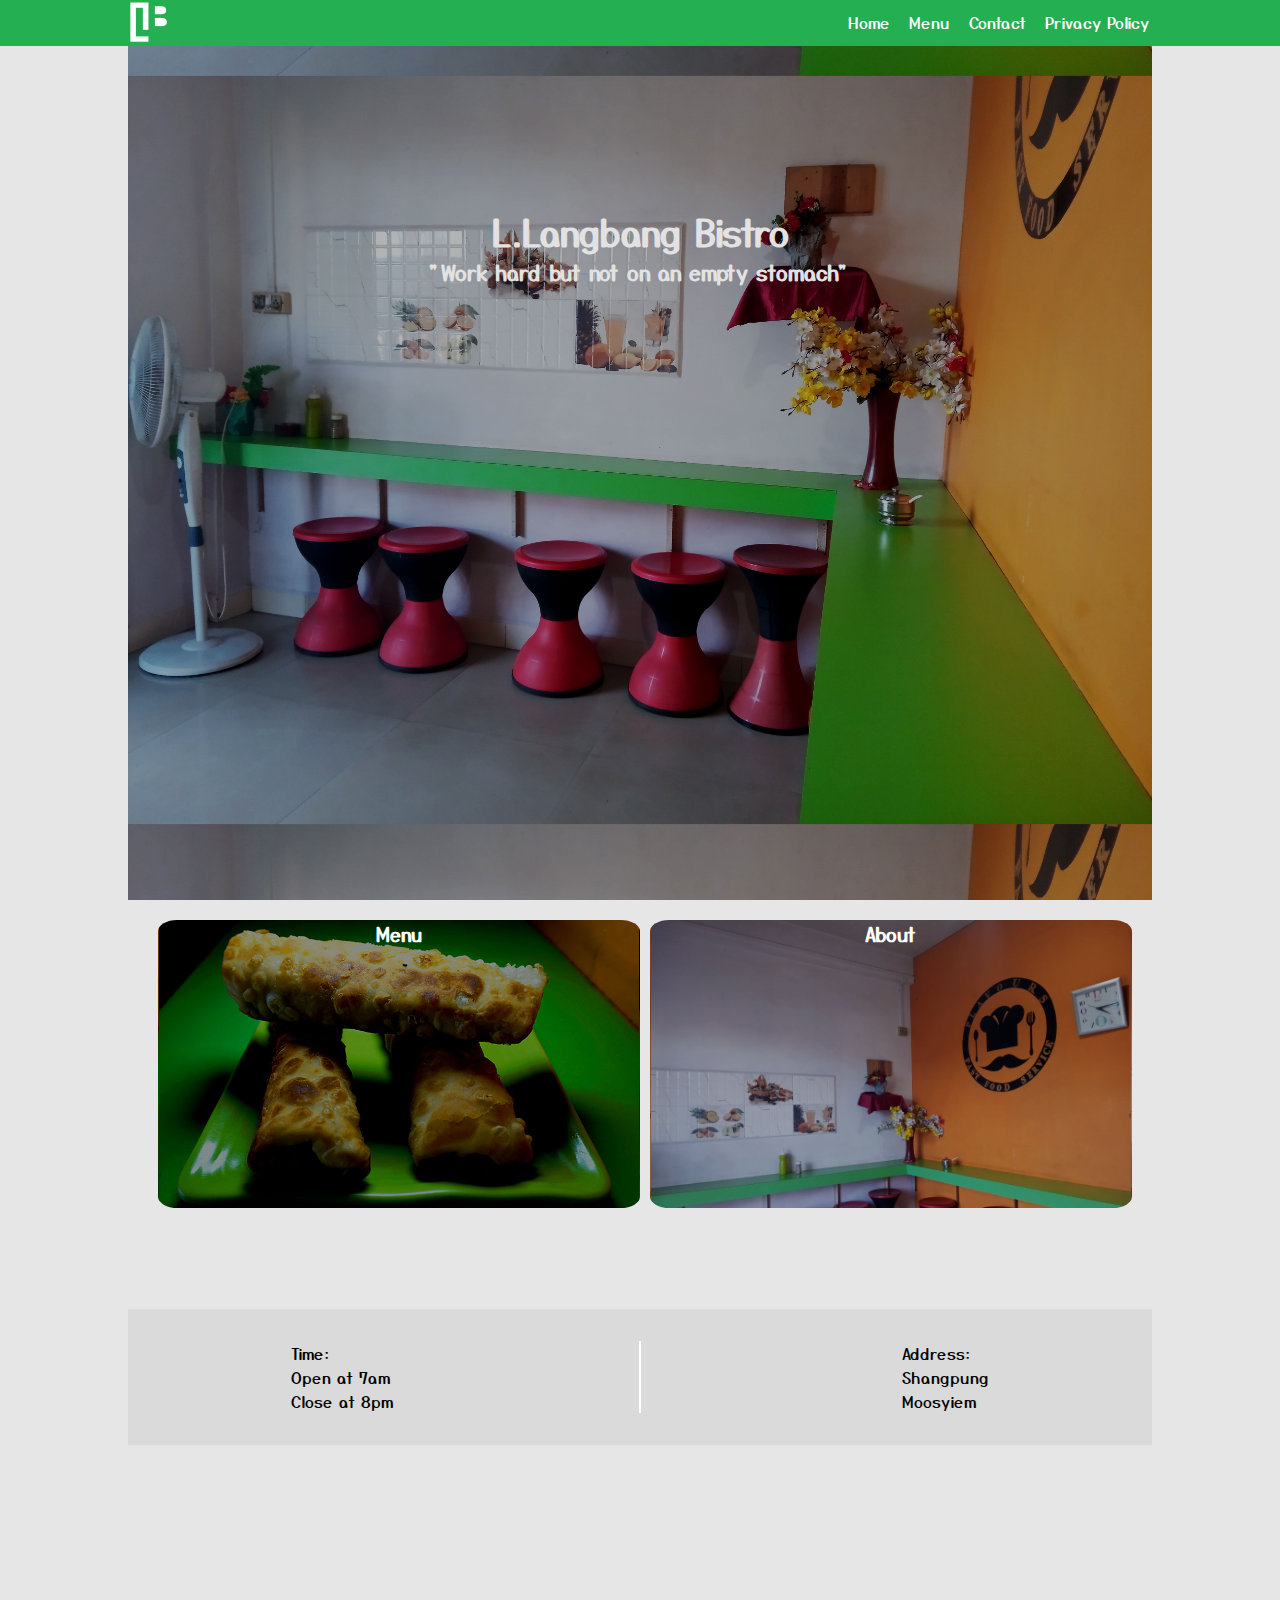
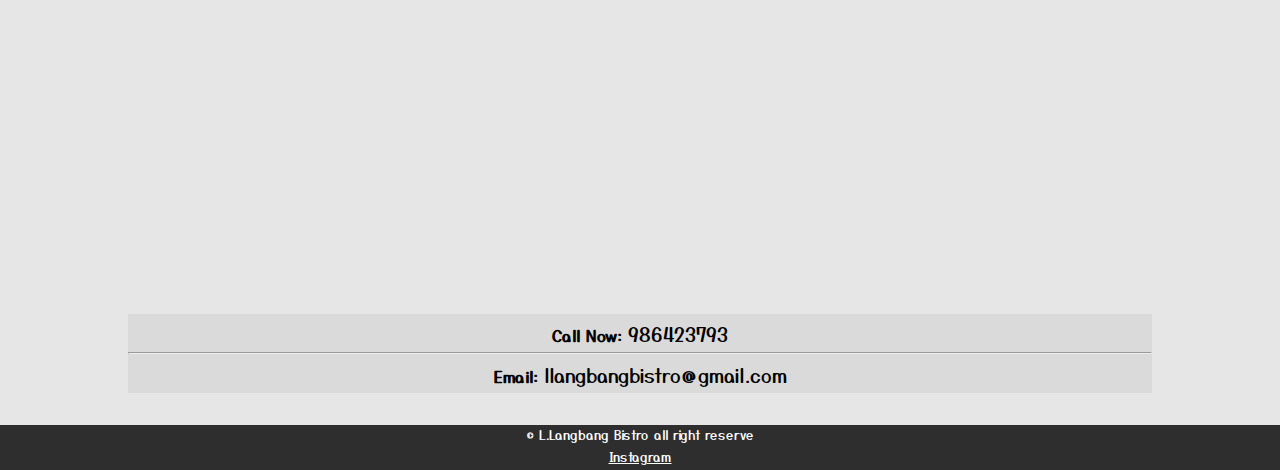
==== index.html @ 917281af "change the content a bit" ====
<!DOCTYPE html>
<html lang="en">

<head>
    <meta charset='utf-8'>
    <meta http-equiv='X-UA-Compatible' content='IE=edge'>
    <title>L.Langbang Bistro Website</title>
    <meta name='viewport' content='width=device-width, initial-scale=1'>
    <link rel='stylesheet' type='text/css' media='screen' href='css/style.css'>
    <link href="https://fonts.googleapis.com/css2?family=Yusei+Magic&display=swap" rel="stylesheet">
    <link rel="icon" href="./image/logopixel2.png" type = "image/x-icon">
    <script data-ad-client="ca-pub-6688282299502097" async src="https://pagead2.googlesyndication.com/pagead/js/adsbygoogle.js"></script>
</head>
<body>

  <header>
    <nav id="navbar">
      <div  class="header">
      <div ><a href="index.html" class="logo"></a></div>
        <ul class="nav"  id="nv">
          <a href="index.html"><li>Home</li></a>
		  <a href="menu.html"><li>Menu</li></a>
          <a href="#cont" id="cntac"><li>Contact</li></a>
		  <a href="" id="prv"><li>Privacy Policy</li></a>
        </ul>
      </div>
	  <div class="burger" id="navop">
		  <div class="line1"></div>
		  <div class="line2"></div>
		  <div class="line3"></div>
	  </div>
    </nav>
</header>



<div id="bo-d">
</div>
<main>
<section>

		<div class="des">
			<div class="desinfo">
				<span>
					<h1>L.Langbang Bistro</h1>
					<h3>"Work hard but not on an empty stomach"</h3>
				</span>
			</div>																
		</div>

	


	<div class="content" id="a-bout">
			
			<div class="menu">
			
				<a href="menu.html">
					<div class="menuimg">
							<h4>Menu</h4>
					</div>
				</a>

			</div>

			<div class="mng" id="mngf">
			
				<a href="#about" id="abtlnk">
					<div class="mngimg">
							<h4>About</h4>
					</div>
				</a>

			</div>
	</div>	

	<div id="about">
		<div class="aboutxt" id="anmtabt" style="opacity: 0;">

			<span><h2>ABOUT</h2>Hi! Looking for someting to eat? in our bistro we serve you Chinese Food such as chow,soup, etc and we also serve Indian Food, check our <a href="menu.php">menu</a> for more details. 
			Coffee, milk tea and red tea are also avialable. You can <b>BOOK A TABLE</b>, to make sure you are having the best experient in our bistro, to do so contact us by calling on the <a href="#cont">number</a> provided. We do not dilever but Take-away is avialable,
			 So for take-away call the number provided on the <a href="#cont">contact</a> section. We hope that you're having a great time in our bistro.
			</span>
		</div>
	</div>			

	<!-- <div class="notice">
 	<div class="notice">


		<span><h2>NOTICE</h2></span><br>
		<span>This website is still under construction. so, bear with us. Thank you :).</span><br>
		
		<span><h4>SHOP COFFEE</h4></span><br>

		<span>Get freshly roasted coffee delivered to your door with our craft coffee subscription. </span><br>

		<span><h4>SHOP BRUNCH</h4></span><br>

		<span>Order one of our At-Home Brunch Kits with everything you need for an epic Caravan brunch at home.</span><br>

		<span>Sit tight, we'll see you again soon. </span><br>


		<span>Much love, the whole Caravan team x</span>

		<span>Much love, the whole Caravan team x</span> 

	</div> -->

	<section class="linfo">
		<div class="address"> 
			<P>Time:</p>       
			<p>Open at 7am</p>
			<p>Close at 8pm</p>
		  </div>
	
		  <div class="loc"> 
			<p>Address:</p>       
			<p>Shangpung</p>
			<p>Moosyiem</p>
		  </div>
	</section>


</section>
<div id="map" class="col-md-6 col-sm-6 col-xs-12">
	<a href="https://goo.gl/maps/NJChgNuBfyyqS7uT8" target="_blank">
		<div id="map-tile">
		<iframe src="https://www.google.com/maps/embed?pb=!1m18!1m12!1m3!1d3601.745974519477!2d92.35362931449018!3d25.480156426416283!2m3!1f0!2f0!3f0!3m2!1i1024!2i768!4f13.1!3m3!1m2!1s0x3750052fcbda7255%3A0xc67d109268aaf64d!2sL%20Langbang%20Food!5e0!3m2!1sen!2sin!4v1592208981000!5m2!1sen!2sin" width="100%" height="400px" frameborder="0" style="border:0;" allowfullscreen="" aria-hidden="false" tabindex="0"></iframe>
		<!--<iframe src="https://www.google.com/maps/embed?pb=!1m18!1m12!1m3!1d3084.675372390488!2d-76.71386218529199!3d39.3635874269356!2m3!1f0!2f0!3f0!3m2!1i1024!2i768!4f13.1!3m3!1m2!1s0x89c81a14e7817803%3A0xab20a0e99daa17ea!2sDavid+Chu&#39;s+China+Bistro!5e0!3m2!1sen!2sus!4v1452824864156" width="100%" height="250" frameborder="0" style="border:0" allowfullscreen></iframe>-->
		</div>
	</a>
</div>


<section id="cont">
		<div class="phone">
			<a href="tel:986423793"><b>Call Now:</b>
      <span>986423793</span>
      </a>
    </div>
    <hr>
		<div class="email">
			<a href="mailto:llangbangbistro@gmail.com"><b>Email:</b>
      <span>llangbangbistro@gmail.com</span>
      </a>
		</div>
	</section>

</main>

<footer>
        
        <section class="footer-content">

			<div class="crght">&#169; L.Langbang Bistro all right reserve</div>
			
			<div class="info">					
				<p><a href="https://www.instagram.com/langbangbistro/" target="_blank">Instagram</a></p>
			</div>
		  
        </section>
		


      </footer> 



   <script src="./js/jquery-3.5.1.js"></script>
   <script src="./js/script.js"></script> 
</body>

</html>
---- css/style.css ----
* {
    margin: 0;
    padding: 0;
    box-sizing: border-box;
    font-family: 'Yusei Magic',sans-serif;
}

body {
    background-color: rgb(230, 230, 230);
}
.boD{
    background-color: rgb(0, 0, 0);
    position: absolute;
    top: 0%;
    width: 100%;
    height: 103.4rem;
    opacity: .4;
    z-index: 1;
}
.mboD{
    background-color: rgb(0, 0, 0);
    position: absolute;
    top: 0%;
    width: 100%;
    height: 75em;
    opacity: .4;
    z-index: 1;
}

/* start header */
#navbar {  
    background-color: rgb(37, 175, 83);
    transition: background-color 0.4s;
   width: 100%;
   z-index: 2;
   position: fixed;
}

  
  .logo a {
    list-style: none;
    text-decoration: none;
    font-size: 1.6rem;
    color: #ffffff;
  }

.nav {
    display: flex;
    justify-content: space-around;
    width: 10rem;
}
.nav a {
    list-style: none;
    text-decoration: none;
    font-size: 1.2rem;
    color: #ffffff;
}
.nav a:hover {
    cursor: pointer; 
    opacity: .8;
} 

.burger{
    cursor: pointer;
}
/* end header */

/* start Homepage */

.des {
    background-image: url("../image/img/img2.jpg");
    background-position: center;
    background-size: 24rem;
    overflow: hidden;
    width: 100%;
    height: 20rem;
    overflow: hidden;
}
.desinfo{
    text-align: center;
    left: 10%;
    margin-top: 20%;
    color: rgb(255, 255, 255);
    font-size: large;
}
.des2 {
    background-image: url("../image/11.jpg");
    background-position: bottom;
    background-size: 26rem;
    overflow: hidden;
    width: 100%;
    height: 20rem;
    overflow: hidden;
}
.des2info a {
    display: flex;
    justify-content: flex-end;
    margin-top: 13em;
    color: rgb(226, 226, 226);
    font-size: large;
}

.notice {
    background-color: rgb(218, 218, 218);
    padding: 5% 10%;
    text-align: center;
    color: rgb(26, 26, 26);
}
#about {
    height: 0px;
    width: 100% !important;
    overflow: hidden;
    font-size: 1rem;
    padding: 5% 20%;
    letter-spacing: .8px;

  -webkit-transition: height 0.8s;
  -moz-transition: height 0.8s;
  transition: height 0.8s;
}
.open {
  background-color: rgb(219, 219, 219);
  margin-top: 1rem;
  text-align: center;
  
  height: 31em !important;
  
  -webkit-transition: height 2s;
  -moz-transition: height 2s;
  transition: height 2s;
}


#cont {
    margin: 2rem 0 0;
    background-color: rgb(218, 218, 218);
}

#cont div {
    display: flex;
    flex-flow: column;
    justify-content: space-between;
    align-items: flex-start;
    height: 2.8rem;
} 
#cont a {
    text-decoration: none;
    color: rgb(0, 0, 0);
    border-radius: 15%;
    padding: .4rem;
}
.phone span {
    font-size: 1.2rem;
}
.email span {
    font-size: 1.2rem;
}
  
/* end homepage */

.gallery {
    display: grid;
    grid-template-columns: repeat(auto-fit, minmax(100px,1fr));
    grid-column-gap: 2px;
    grid-row-gap: 2px;
    padding: 2px;
}
.gallery img{
    width: 100%;
}
.gcontainer{
    text-align: center;
    background-color:  rgb(218, 218, 218);
    color: #1a1a1a;
    letter-spacing: .2em;
    margin-top: 1em;
}


/* start footer */
footer {
    width: 100%;;
    position: relative;
    height: 4.6rem;
    background-color: #2e2e2e !important;
}
/* end footer */

/* menu page */

.menupg {
    position: relative;
    display: flex;
    flex-direction: column;
    align-items: center;
    background-color: rgb(212, 212, 212);
    padding-top: 4em;
}
.menunm {
    position: relative;
    display: flex;
    flex-direction: column;
    justify-content: space-around;
    background-color: rgb(212, 212, 212);
    height: 90vh;
    padding-bottom: 4em;
    letter-spacing: .2ch;
    font-size: .8em;
}

/* end menu page */

.greeting {
    position: relative;
    display: flex;
    flex-direction: column;
    justify-content: center;
    align-items: center;
    height: 100vh;
}
.greeting h1 {
    margin-top: 2em;
    text-align: center;
}


/********** Large devices only **********/
@media (min-width: 1200px) {

    main{
        display: flex;
        flex-direction: column;
        width: 80%;
        justify-content: center;
        margin: 0% 10% ;
    }
    
    .logo{
        position: absolute;
        left: 8rem;
        background-image: url("../image/logoipixel2.png");
        width: 43px;
        height: 46px;
    }
  #navbar { 
      width: 100%;
      height: 46px;
   }
   .nav {
       position: absolute;
       right: 7.6rem;
      width: 20rem;
  }
  .nav a {
      margin-top: .6rem;
      list-style: none;
      text-decoration: none;
      font-size: 1rem;
      color: #ffffff;
  }
  .des {
      background-image: url("../image/img/img2.jpg");
      background-position: center;
      background-size: 64rem;
      overflow: hidden;
      width: 100%;
      height: 100vh;
      overflow: hidden;
  }
  .desinfo{
      text-align: center;
      left: 10%;
      margin-top: 20%;
      color: rgb(226, 226, 226);
      font-size: large;
  }
  .des2 {
      background-image: url("../image/11.jpg");
      background-position: bottom;
      background-size: 64rem;
      overflow: hidden;
      width: 100%;
      height: 40rem;
      overflow: hidden;
  }
  .des2info a {
      display: flex;
      justify-content: flex-end;
      margin-top: 13em;
      color: rgb(226, 226, 226);
      font-size: large;
  }
  
  

  /* start homepage */
  .content {
      clear: both;
      display: flex;
      justify-content: space-around;
      margin: 2%;
  }

  .menu {
    margin: 0 1% 0;
    width: 90%;
    height: 18rem;
    border-radius: 4%;
}
.menuimg {
    background-image: url("../image/img/abtimg.jpg");
        background-position: top;
        background-size: 30rem;
        overflow: hidden;
        width: 100%;
        height: 100%;
        border-radius: 4%;
}

.menu a{
    text-decoration: none;
}
.menu a {
    text-align: center;
    color: rgb(255, 255, 255);
    font-size: 1.2rem;
}

  .mng {
      
      width: 90%;
      height: 18rem;
      border-radius: 4%;
  }
  .mngimg {
      background-image: url("../image/img/img1.jpg");
          background-position: top;
          background-size: 30rem;
          overflow: hidden;
          width: 100%;
          height: 100%;
          border-radius: 4%;
  }
  .mng a{
      text-decoration: none;
  }
  .mng a {
      text-align: center;
      color: rgb(255, 255, 255);
      font-size: 1.2rem;
  }

  
  .notice {
      background-color: rgb(219, 219, 219);
      padding: 5% 20%;
      text-align: center;
      color: rgb(26, 26, 26);
      font-size: 1rem;
  }

  #about {
    padding: 40px 30px;
}
.open {
    height: 16rem !important;
    margin-bottom: 1rem;
}

#cont {
  margin: 2rem 0 0;
  background-color: rgb(218, 218, 218);
  font-size: 1rem;
}

#cont div {
  display: flex;
  flex-flow: column;
  justify-content: space-around;
  align-items: center;
  height: 2.4rem;
} 
#cont a {
  text-decoration: none;
  color: rgb(0, 0, 0);
  border-radius: 15%;
  padding: .4rem;
}
.phone span{
  font-size: 1.2rem;
}
.email span {
  font-size: 1.2rem;
}
#cont a:hover {
    opacity: .8;
}


.menupg{
    font-size: .8em;
}


/* time and adress */

.linfo{
    background-color: rgb(218, 218, 218);
    display: flex;
    justify-content: space-around;
    margin-bottom: 2rem;
    padding: 2em;
    font-size: 1em;
}
.address{
    padding-right: 15.4em;
    border-right: 2px solid #fff;
}

/* time and adress */

  /* end homepage */


/* start footer */
footer {
  margin-top: 2rem;
  width: 100%;
  bottom: 0%;
  position: relative;
  height: 2.8rem;
  background-color: #222222;
}
  .footer-content {
      display:flex;
      justify-content: space-around;
      flex-direction: column;
      align-items: center;
      font-size: .8rem;
      color: #ffffff;
  }
  .info {
      margin-top: .2rem;
  }
  .info p {
      margin-bottom: 4px;
  }
  .info a{
      color: #ffffff;
  }
  /* End footer */
    
  }
  
  /********** Medium devices only (ipadpro) **********/
  @media (min-width: 992px) and (max-width: 1199px) {
      .logo{
          position: absolute;
          left:10px;
          background-image: url("../image/logoipixel2.png");
          width: 43px;
          height: 46px;
      }
    #navbar {  
        width: 100%;
        height: 47px;
     }
     .nav a{
         font-size: 2em;
         letter-spacing: .2ch;
     }

     .nav{
        background-color: rgb(37, 175, 83);
        display: flex;
        flex-flow: column;
        align-items: center;
        position: absolute;
        right: 0px;
        width: 60%;
        height: 94vh;
        margin-top: 2.9em;
        overflow: hidden;
        transform: translatex(100%);
        transition: transform 0.2s;   
    }
    .navopen{
        background-color: rgb(37, 175, 83);
        margin-top: 2.9em;
        transform: translatex(0%);
        transition: transform 0.4s;  
    }
    .burger{
        display: flex;
        flex-direction: column;
        position: absolute;
        right: 29px;
        height: 3em;
        width: 30px;
        margin-top: 1em;
    }
    .line1,.line2,.line3 {
        background-color: #FFF2F2;
        height: 2px;
        width: 30px;
        margin: 2px 0;
        z-index: 2;
    }
    .line1{
        
        transition: transform 0.4s;
    }
    .line2{
        opacity: 1;
        transition: opacity 1s;
    }
    .line3{
        
        transition: transform 0.4s;
    }
    .toggle .line1 {
        transform: rotate(-45deg) translate(-5.8px,4.6px);
        transition: transform 0.4s;
      }
      .toggle .line2 {
        opacity: 0;
        transition: opacity 0s;
      }
      .toggle .line3 {
        transform: rotate(45deg) translate(-4px,-3px);
        transition: transform 0.4s;
      }


    .des {
        background-image: url("../image/img/img2.jpg");
        background-position: center;
        background-size: 64rem;
        overflow: hidden;
        width: 100%;
        height: 40rem;
        overflow: hidden;
    }
    .desinfo{
        text-align: center;
        left: 10%;
        margin-top: 20%;
        color: rgb(226, 226, 226);
        font-size: large;
    }
    
    
   

    /* start homepage */
    .content {
        clear: both;
        display: flex;
        justify-content: space-around;
        margin: 2%;
    }
    .menu {
        margin: 0 1% 0;
        width: 90%;
        height: 18rem;
        border-radius: 4%;
    }
    .menuimg {
        background-image: url("../image/img/abtimg.jpg");
            background-position: top;
            background-size: 30rem;
            overflow: hidden;
            width: 100%;
            height: 100%;
            border-radius: 4%;
    }
    
    .menu a{
        text-decoration: none;
    }
    .menu a {
        text-align: center;
        color: rgb(255, 255, 255);
        font-size: 1.2rem;
    }


    .mng {
        
        width: 90%;
        height: 18rem;
        border-radius: 4%;
    }
    .mngimg {
        background-image: url("../image/img/img1.jpg");
            background-position: top;
            background-size: 30rem;
            overflow: hidden;
            width: 100%;
            height: 100%;
            border-radius: 4%;
    }
    .mng a{
        text-decoration: none;
    }
    .mng a {
        text-align: center;
        color: rgb(255, 255, 255);
        font-size: 1.2rem;
    }

    #map-tile{
        height: 400px;
    }
    
    .notice {
        background-color: rgb(219, 219, 219);
        padding: 5% 10%;
        text-align: center;
        color: rgb(26, 26, 26);
        font-size: 2rem;
    }

    #about {
        padding: 4px 30px;
        font-size: 1.3em;
    }
    .open {
        height: 16rem !important;
        margin-bottom: 1rem;
    }
  
  #cont {
    margin: 2rem 0 0;
    background-color: rgb(218, 218, 218);
    font-size: 1.2rem;
}

#cont div {
    display: flex;
    flex-flow: column;
    justify-content: space-around;
    align-items: center;
    height: 2.4rem;
} 
#cont a {
    text-decoration: none;
    color: rgb(0, 0, 0);
    border-radius: 15%;
    padding: .4rem;
}
.phone span{
    font-size: 1.4rem;
}
.email span {
    font-size: 1.4rem;
}

.menupg{
    font-size: 1.9em;
}


        /* time and adress */

        .linfo{
            background-color: rgb(218, 218, 218);
            display: flex;
            justify-content: space-around;
            margin-bottom: 2rem;
            padding: 2em;
            font-size: 1.4em;
        }
        .address{
            padding-right: 10em;
            border-right: 2px solid #fff;
        }

        /* time and adress */
    
    /* end homepage */


/* start footer */
footer {
    margin-top: 2rem;
    width: 100%;
    bottom: 0%;
    position: relative;
    height: 5rem;
    background-color: #222222;
}
    .footer-content {
        display:flex;
        justify-content: space-around;
        flex-direction: column;
        align-items: center;
        font-size: 1.4rem;
        color: #ffffff;
    }
    .info {
        margin-top: .4rem;
    }
    .info p {
        margin-bottom: 4px;
    }
    .info a{
        color: #ffffff;
    }
    /* End footer */

  }
  
  
  /********** Small devices only  (ipad)**********/
  @media (min-width: 768px) and (max-width: 991px) {
    .logo{
        position: absolute;
        left: 10px;
        background-image: url("../image/logoipixel2.png");
        width: 43px;
        height: 46px;
    }
    #navbar {
        height: 47px;
    }

    .nav{
        background-color: rgb(37, 175, 83);
        display: flex;
        flex-flow: column;
        align-items: center;
        position: absolute;
        right: 0px;
        width: 60%;
        height: 96vh;
        margin-top: 2.9em;
        overflow: hidden;
        transform: translatex(100%);
        transition: transform 0.2s;     
    }
    .navopen{
        background-color: rgb(37, 175, 83);
        margin-top: 2.9em;
        transform: translatex(0%);
        transition: transform 0.4s;   
    }
    .burger{
        display: flex;
        flex-direction: column;
        position: absolute;
        right: 29px;
        height: 3em;
        width: 30px;
        margin-top: 1em;
    }
    .line1,.line2,.line3 {
        background-color: #FFF2F2;
        height: 2px;
        width: 30px;
        margin: 2px 0;
        z-index: 2;
    }
    .line1{
        
        transition: transform 0.4s;
    }
    .line2{
        opacity: 1;
        transition: opacity 1s;
    }
    .line3{
        
        transition: transform 0.4s;
    }
    .toggle .line1 {
        transform: rotate(-45deg) translate(-5.8px,4.6px);
        transition: transform 0.4s;
      }
      .toggle .line2 {
        opacity: 0;
        transition: opacity 0s;
      }
      .toggle .line3 {
        transform: rotate(45deg) translate(-4px,-3px);
        transition: transform 0.4s;
      }


    .des {
        background-image: url("../image/img/img2.jpg");
        background-position: center;
        background-size: 88rem;
        overflow: hidden;
        width: 100%;
        height: 100vh;
        overflow: hidden;
    }
    .desinfo{
        text-align: center;
        left: 10%;
        margin-top: 20%;
        color: rgb(226, 226, 226);
        font-size: large;
    }
    
    
   

    /* start homepage */
    .content {
        clear: both;
        display: flex;
        justify-content: space-around;
    }
    .menu {
        margin: 2% 1% 0;
        width: 90%;
        height: 18rem;
        border-radius: 4%;
    }
    .menuimg {
        background-image: url("../image/img/abtimg.jpg");
            background-position: top;
            background-size: 27rem;
            overflow: hidden;
            width: 100%;
            height: 100%;
            border-radius: 4%;
    }
    
    .menu a{
        text-decoration: none;
    }
    .menu a {
        text-align: center;
        color: rgb(255, 255, 255);
        font-size: 1.2rem;
    }


    .mng {
        margin: 2%;
        width: 90%;
        height: 18rem;
        border-radius: 4%;
    }
    .mngimg {
        background-image: url("../image/img/img1.jpg");
        background-position: top;
        background-size: 27rem;
        overflow: hidden;
        width: 100%;
        height: 100%;
        border-radius: 4%;
    } 
    
    .mng a {
        text-decoration: none;
        text-align: center;
        color: rgb(255, 255, 255);
        font-size: 1.2rem;
    }
    
    
    .notice {
        background-color: rgb(219, 219, 219);
        padding: 5% 10%;
        text-align: center;
        font-size: 1.4rem;
        color: rgb(26, 26, 26);
    }

    #about {
        padding: 4px 30px;
    }
    .open {
        height: 16rem !important;
        margin-bottom: 1rem;
    }  

  
  #cont {
    margin: 2rem 0 0;
    background-color: rgb(218, 218, 218);
    font-size: 1.4rem;
}

#cont div {
    display: flex;
    flex-flow: column;
    justify-content: space-around;
    align-items: center;
    height: 2.4rem;
} 
#cont a {
    text-decoration: none;
    color: rgb(0, 0, 0);
    border-radius: 15%;
    padding: .4rem;
}
.phone span{
    font-size: 1.6rem;
}
.email span {
    font-size: 1.6rem;
}

.menupg{
    font-size: 1.4em;
}

        

    
    /* end homepage */


/* start footer */
footer {
    margin-top: 2rem;
    width: 100%;
    bottom: 0%;
    position: relative;
    height: 4rem;
    background-color: #222222;
}
    .footer-content {
        display:flex;
        justify-content: space-around;
        flex-direction: column;
        align-items: center;
        font-size: 1rem;
        color: #ffffff;
    }
    .address, .info {
        margin-top: .4rem;
    }
    .address p {
        margin-bottom: 4px;
    }
    .info p {
        margin-bottom: 4px;
    }
    .info a{
        color: #ffffff;
    }
    /* End footer */

  }
  
  
  /********** Extra small devices only (SURFACE DOU)**********/
  @media (min-width: 480px) and (max-width: 767px) {

    .logo{
        position: absolute;
        left: 34px;
        background-image: url("../image/logoipixel2.png");
        width: 43px;
        height: 46px;
    }
    #navbar {
        height: 47px;
    }
    
    .nav{
        background-color: rgb(37, 175, 83);
        display: flex;
        flex-flow: column;
        align-items: center;
        position: absolute;
        right: 0px;
        width: 60%;
        height: 94vh;
        margin-top: 2.9em;
        overflow: hidden;
        transform: translatex(100%);
        transition: transform 0.2s;   
    }
    .navopen{
        background-color: rgb(37, 175, 83);
        margin-top: 2.9em;
        transform: translatex(0%);
        transition: transform 0.4s;  
    }
    .burger{
        display: flex;
        flex-direction: column;
        position: absolute;
        right: 29px;
        height: 3em;
        width: 30px;
        margin-top: .8em;
    }
    .line1,.line2,.line3 {
        background-color: #FFF2F2;
        height: 2px;
        width: 30px;
        margin: 2px 0;
        z-index: 2;
    }
    .line1{
        
        transition: transform 0.4s;
    }
    .line2{
        opacity: 1;
        transition: opacity 1s;
    }
    .line3{
        
        transition: transform 0.4s;
    }
    .toggle .line1 {
        transform: rotate(-45deg) translate(-5.8px,4.6px);
        transition: transform 0.4s;
      }
      .toggle .line2 {
        opacity: 0;
        transition: opacity 0s;
      }
      .toggle .line3 {
        transform: rotate(45deg) translate(-4px,-3px);
        transition: transform 0.4s;
      }


    .des {
        background-image: url("../image/img/img2.jpg");
        background-position: center;
        background-size: 34rem;
        overflow: hidden;
        width: 100%;
        height: 20rem;
        overflow: hidden;
    }
    .desinfo{
        text-align: center;
        left: 10%;
        margin-top: 20%;
        color: rgb(226, 226, 226);
        font-size: large;
    }
    .des2 {
        background-image: url("../image/11.jpg");
        background-position: bottom;
        background-size: 34rem;
        overflow: hidden;
        width: 100%;
        height: 20rem;
        overflow: hidden;
    }
    .des2info a {
        display: flex;
        justify-content: flex-end;
        margin-top: 13em;
        color: rgb(226, 226, 226);
        font-size: large;
    }
    
    .greeding {
        position: absolute;
        margin: 0% 30% ;
        font-size: 1rem;
        color: #FFF2F2;
        font-style:italic;
        letter-spacing: 0.4rem;
        text-shadow:1px 2px 2px #000 ;
    }
    .title {
        position: absolute;
        margin: 80% 26% 20%;
        font-size: .6rem;
        color: #FFF2F2;
        font-style:italic;
        letter-spacing: 0.4rem;
    }

    .cake{
        background-image: url("../image/28.jpg");
        background-position: center;
        background-size: 33rem;
        overflow: hidden;
        border: 2px solid #000;
        width: 100%;
        height: 33rem;
    }

    /* start homepage */
    .content {
        clear: both;
        display: flex;
        flex-flow: column;
        align-items: center;
        justify-content: space-around;
        margin: 2%;
    }
    .menu {
        margin: 0 1% 2%;
        width: 90%;
        height: 18rem;
        
    }
    .menuimg {
        background-image: url("../image/img/abtimg.jpg");
            background-position: top;
            background-size: 30rem;
            overflow: hidden;
            width: 100%;
            height: 100%;
            border-radius: 4%;
    }
    
    .menu a{
        text-decoration: none;
    }
    .menu a {
        text-align: center;
        color: rgb(255, 255, 255);
        font-size: 1.2rem;
    }


    .mng {
        
        width: 90%;
        height: 18rem;
        border-radius: 4%;
    }
    .mngimg {
        background-image: url("../image/img/img1.jpg");
            background-position: top;
            background-size: 30rem;
            overflow: hidden;
            width: 100%;
            height: 100%;
            border-radius: 4%;
    }
    .mng a{
        text-decoration: none;
    }
    .mng a {
        text-align: center;
        color: rgb(255, 255, 255);
        font-size: 1.2rem;
    }


    /* time and adress */

.linfo{
    background-color: rgb(218, 218, 218);
    display: flex;
    justify-content: space-around;
    margin-bottom: 2rem;
    padding: 2em;
}
.address{
    padding-right: 2.8em;
    border-right: 2px solid #fff;
}

/* time and adress */
    
    /* end homepage */

    #about {
        padding: 4px 30px;
    }
    .open {
        height: 16rem !important;
        margin-bottom: 1rem;
    }
    
    #cont {
        margin: 2rem 0 0;
        background-color: rgb(218, 218, 218);
    }

    #cont div {
        display: flex;
        flex-flow: column;
        justify-content: space-between;
        align-items: flex-start;
        height: 2.4rem;
        padding-left: 16%;
    } 
    #cont a {
        text-decoration: none;
        color: rgb(0, 0, 0);
        border-radius: 15%;
        padding: .4rem;
    }
    .phone span {
        font-size: 1rem;
    }
    .email span {
        font-size: 1rem;
    }


/* start footer */
footer {
    margin-top: 2rem;
    width: 100%;
    bottom: 0%;
    position: relative;
    height: 3.6rem;
    background-color: #222222;
    }   
    .footer-content {
        display:flex;
        justify-content: space-around;
        flex-direction: column;
        align-items: center;
        font-size: 1rem;
        color: #ffffff;
    }
    .info {
        margin-top: .2em;
    }
    .info p {
        margin-bottom: 4px;
    }
    .info a{
        color: #ffffff;
    }
    /* End footer */

  }
  
  /********** Super extra small devices Only :-) (e.g., pixel 2) **********/

@media (min-width: 377px) and (max-width: 479px) {
    #navbar{
        height: 48px;
    }
    .logo{
        position: absolute;
        left: 18px;
        background-image: url("../image/logoipixel2.png");
        width: 43px;
        height: 46px;
    }
    .nav{
        background-color: rgb(37, 175, 83);
        display: flex;
        flex-flow: column;
        align-items: center;
        position: absolute;
        right: 0px;
        height: 94vh;
        width: 60%;
        margin-top: 2.9em;
        overflow: hidden;
        transform: translatex(100%);
        transition: transform 0.2s;  
    }
    .navopen{
        transform: translatex(0%);
        background-color: rgb(37, 175, 83);
        margin-top: 2.9em;
        transition: transform 0.4s;
    }
    .burger{
        display: flex;
        flex-direction: column;
        position: absolute;
        right: 29px;
        height: 3em;
        width: 30px;
        margin-top: .8em;
    }
    .line1,.line2,.line3 {
        background-color: #FFF2F2;
        height: 2px;
        width: 30px;
        margin: 2px 0;
        z-index: 2;
    }
    .line1{
        
        transition: transform 0.4s;
    }
    .line2{
        opacity: 1;
        transition: opacity 1s;
    }
    .line3{
        
        transition: transform 0.4s;
    }
    .toggle .line1 {
        transform: rotate(-45deg) translate(-5.8px,4.6px);
        transition: transform 0.4s;
      }
      .toggle .line2 {
        opacity: 0;
        transition: opacity 0s;
      }
      .toggle .line3 {
        transform: rotate(45deg) translate(-4px,-3px);
        transition: transform 0.4s;
      }


        .intro {
            margin-top: 3.6rem;
        }
        /* home */
        .des {
            background-size: 30rem;
            height: 22rem;
            overflow: hidden;
        }
        .desinfo{
            text-align: center;
            left: 10%;
            margin-top: 30%;
            color: rgb(226, 226, 226);
            font-size: large;
        }
    
        .des2 {
            height: 22rem;
            overflow: hidden;
        }
    
        /* end home */


        /* start homepage */
        .content {
            clear: both;
            display: flex;
            flex-flow: column;
        }
        .menu {
            margin: 5% 0 5% 5%;
            width: 90%;
            height: 18rem;
            border-radius: 4%;
        }
        .menuimg {
            background-image: url("../image/img/abtimg.jpg");
                background-position: top;
                background-size: 27rem;
                overflow: hidden;
                width: 100%;
                height: 100%;
                border-radius: 4%;
        }
        
        .menu a{
            text-decoration: none;
        }
        .menu a {
            text-align: center;
            color: rgb(255, 255, 255);
            font-size: 1.2rem;
        }


        .mng {
            
            margin: 5% 0 5% 5%;
            width: 90%;
            height: 18rem;
            border-radius: 4%;
        }
        .mngimg {
            background-image: url("../image/img/img1.jpg");
                background-position: top;
                background-size: 27rem;
                overflow: hidden;
                width: 100%;
                height: 100%;
                border-radius: 4%;
        }
        .mng a{
            text-decoration: none;
        }
        .mng a {
            text-align: center;
            color: rgb(255, 255, 255);
            font-size: 1.2rem;
        }

        #about {
            padding: 10px 20px;
        }
        .open {
            height: 24rem !important;
            margin-bottom: 1rem;
        }

        /* time and adress */

        .linfo{
            background-color: rgb(218, 218, 218);
            display: flex;
            justify-content: space-around;
            margin-bottom: 2rem;
            padding: 2em;
        }
        .address{
            padding-right: 2.8em;
            border-right: 2px solid #fff;
        }

        /* time and adress */
    
    /* end homepage */
    
  #cont {
    margin: 2rem 0 0;
    background-color: rgb(218, 218, 218);
}

#cont div {
    display: flex;
    flex-flow: column;
    justify-content: space-between;
    align-items: flex-start;
    height: 2.4rem;
    padding-left: 12.8%;
} 
#cont a {
    text-decoration: none;
    color: rgb(0, 0, 0);
    border-radius: 15%;
    padding: .4rem;
}
.phone span {
    font-size: 1rem;
}
.email span {
    font-size: 1rem;
}


    /* start footer */
        footer {
        margin-top: 2rem;
        width: 100%;
        bottom: 0%;
        position: relative;
        height: 3rem;
        background-color: #222222;
        text-align: center;
        }
        .footer-content {
            display:flex;
            justify-content: space-around;
            flex-direction: column;
            align-items: center;
            font-size: .8rem;
            color: #ffffff;
            text-align: start;
        }
        .info {
            margin-top: .4em;
        }
        .info p {
            margin-bottom: 4px;
        }
        .info a{
            color: #ffffff;
        }

        .crght{
            color: #fff;
            margin-top: 5px;
            font-size: 1em;
        }
        /* End footer */
}

/********** Super super extra small devices Only :-) (e.g., iPhone 6) **********/

@media (min-width:361px) and (max-width: 376px) {

    #navbar {
        height: 36px;
    }

    .logo{
        position: absolute;
        left: 18px;
        background-image: url("../image/logoiphone6.png");
        width: 32px;
        height: 34px;
    }
    .nav{
        background-color: rgb(37, 175, 83);
        display: flex;
        flex-flow: column;
        align-items: center;
        position: absolute;
        right: 0px;
        height: 94vh;
        width: 60%;
        margin-top: 2em;
        overflow: hidden;
        transform: translatex(100%);
        transition: transform 0.2s;   
    }
    .navopen{
        transform: translatex(0%);
        background-color: rgb(37, 175, 83);
        margin-top: 2em;
        transition: transform 0.4s;
    }
    .burger{
        display: flex;
        flex-direction: column;
        position: absolute;
        right: 29px;
        height: 3em;
        width: 30px;
        margin-top: .6em;
    }
    .line1,.line2,.line3 {
        background-color: #FFF2F2;
        height: 2px;
        width: 30px;
        margin: 2px 0;
        z-index: 2;
    }
    .line1{
        
        transition: transform 0.4s;
    }
    .line2{
        opacity: 1;
        transition: opacity 1s;
    }
    .line3{
        
        transition: transform 0.4s;
    }
    .toggle .line1 {
        transform: rotate(-45deg) translate(-5.8px,4.6px);
        transition: transform 0.4s;
      }
      .toggle .line2 {
        opacity: 0;
        transition: opacity 0s;
      }
      .toggle .line3 {
        transform: rotate(45deg) translate(-4px,-3px);
        transition: transform 0.4s;
      }
    

    .intro {
        margin-top: 3.6rem;
    }
    /* home */
    .des {
        background-size: 30rem;
        height: 22rem;
        overflow: hidden;
    }
    .desinfo{
        text-align: center;
        left: 10%;
        margin-top: 30%;
        color: rgb(226, 226, 226);
        font-size: large;
    }

    .linfo{
        background-color: rgb(218, 218, 218);
        display: flex;
        justify-content: space-around;
        margin-bottom: 2rem;
        padding: 2em;
    }
    .address{
        padding-right: 2.8em;
        border-right: 2px solid #fff;
    }


    /* end home */

   
    /* start homepage */
    .content {
        clear: both;
        display: flex;
        flex-flow: column;
    }
    .menu {
        margin: 5% 0 5% 5%;
        width: 90%;
        height: 18rem;
        border-radius: 4%;
    }
    .menuimg {
        background-image: url("../image/img/abtimg.jpg");
            background-position: top;
            background-size: 27rem;
            overflow: hidden;
            width: 100%;
            height: 100%;
            border-radius: 4%;
    }
    
    .menu a{
        text-decoration: none;
    }
    .menu a {
        text-align: center;
        color: rgb(255, 255, 255);
        font-size: 1.2rem;
    }


    .mng {
        
        margin: 5% 0 5% 5%;
        width: 90%;
        height: 18rem;
        border-radius: 4%;
    }
    .mngimg {
        background-image: url("../image/img/img1.jpg");
            background-position: top;
            background-size: 27rem;
            overflow: hidden;
            width: 100%;
            height: 100%;
            border-radius: 4%;
    }
    .mng a{
        text-decoration: none;
    }
    .mng a {
        text-align: center;
        color: rgb(255, 255, 255);
        font-size: 1.2rem;
    }


    #about {
        padding: 4px 16px;
    }
    .open {
        height: 21rem !important;
        margin-bottom: 1rem;
    }
    
  #cont {
    margin: 2rem 0 0;
    background-color: rgb(218, 218, 218);
}

#cont div {
    display: flex;
    flex-flow: column;
    justify-content: space-between;
    align-items: flex-start;
    height: 2.4rem;
    padding-left: 10%;
} 
#cont a {
    text-decoration: none;
    color: rgb(0, 0, 0);
    border-radius: 15%;
    padding: .4rem;
}
.phone span {
    font-size: 1rem;
}
.email span {
    font-size: 1rem;
}



    /* start footer */
        footer {
            margin-top: 2rem;
            width: 100%;
            bottom: 0%;
            position: relative;
            height: 3rem;
            background-color: #222222;
        }
        .footer-content {
            display:flex;
            justify-content: space-around;
            flex-direction: column;
            align-items: center;
            font-size: .8rem;
            color: #ffffff;
        }
        .info {
            margin-top: .6em;
        }
        .info a{
            color: #ffffff;
        }
        /* End footer */
}


/* for iphone 5 */
@media (max-width:360px) {
    #navbar{
        height: 34px;
    }
    .logo{
        position: absolute;
        left: 14px;
        background-image: url("../image/logoiphone5.png");
        width: 30px;
        height: 32px;
    }
    .nav{
        background-color: rgb(37, 175, 83);
        display: flex;
        flex-flow: column;
        align-items: center;
        position: absolute;
        right: 0px;
        width: 60%;
        height: 95vh;
        margin-top: 2em;
        overflow: hidden;
        transform: translatex(100%);
        transition: transform 0.2s;   
    }
    .navopen{
        background-color: rgb(37, 175, 83);
        margin-top: 2em;
        transform: translatex(0%);
        transition: transform 0.4s;
    }
    .burger{
        display: flex;
        flex-direction: column;
        position: absolute;
        right: 29px;
        height: 3em;
        width: 30px;
        margin-top: .6em;
    }
    .line1,.line2,.line3 {
        background-color: #FFF2F2;
        height: 2px;
        width: 30px;
        margin: 2px 0;
        z-index: 2;
    }
    .line1{
        
        transition: transform 0.4s;
    }
    .line2{
        opacity: 1;
        transition: opacity 1s;
    }
    .line3{
        
        transition: transform 0.4s;
    }
    .toggle .line1 {
        transform: rotate(-45deg) translate(-5.8px,4.6px);
        transition: transform 0.4s;
      }
      .toggle .line2 {
        opacity: 0;
        transition: opacity 0s;
      }
      .toggle .line3 {
        transform: rotate(45deg) translate(-4px,-3px);
        transition: transform 0.4s;
      }


    .intro {
        margin-top: 3.6rem;
    }
    /* home */
    .des {
        background-size: 30rem;
        height: 22rem;
        overflow: hidden;
    }
    .desinfo{
        text-align: center;
        left: 10%;
        margin-top: 30%;
        color: rgb(226, 226, 226);
        font-size: large;
    }

    .des2 {
        height: 22rem;
        overflow: hidden;
    }

    /* end home */


    .menu {
        margin: 5% 0 5% 5%;
        width: 90%;
        height: 18rem;
        border-radius: 4%;
    }
    .menuimg {
        background-image: url("../image/img/abtimg.jpg");
            background-position: top;
            background-size: 27rem;
            overflow: hidden;
            width: 100%;
            height: 100%;
            border-radius: 4%;
    }
    
    .menu a{
        text-decoration: none;
    }
    .menu a {
        text-align: center;
        color: rgb(255, 255, 255);
        font-size: 1.2rem;
    }


        .mng {
            margin: 5% 0 5% 5%;
            width: 90%;
            height: 18rem;
            border-radius: 4%;
        }
        .mngimg{
            background-image: url("../image/img/img1.jpg");
            background-position: top;
            background-size: 27rem;
            overflow: hidden;
            width: 100%;
            height: 100%;
            border-radius: 4%;
        }
        .mng a{
            text-decoration: none;
        }
        .mng a {
            text-align: center;
            color: rgb(255, 255, 255);
            font-size: 1.2rem;
        }

        #about {
            padding: 1px 16px;
        }
        .open {
            height: 28rem !important;
            margin-bottom: 1rem;
        }
        
/* time and adress */

.linfo{
    background-color: rgb(218, 218, 218);
    display: flex;
    justify-content: space-around;
    margin-bottom: 2rem;
    padding: 2em;
}
.address{
    padding-right: 2.8em;
    border-right: 2px solid #fff;
}

/* time and adress */

  #cont {
    margin: 2rem 0 0;
    background-color: rgb(218, 218, 218);
}

#cont div {
    display: flex;
    flex-flow: column;
    justify-content: space-between;
    align-items: flex-start;
    height: 2.4rem;
    padding-left: 2%;
} 
#cont a {
    text-decoration: none;
    color: rgb(0, 0, 0);
    border-radius: 15%;
    padding: .4rem;
}
.phone span {
    font-size: 1rem;
}
.email span {
    font-size: 1rem;
}
        


.menupg{
    font-size: .8em;
}
        /* start footer */
        footer {
            margin-top: 2rem;
            width: 100%;
            bottom: 0%;
            position: relative;
            height: 3rem;
            background-color: #222222;
        }
        .footer-content {
            display:flex;
            justify-content: space-around;
            flex-direction: column;
            align-items: center;
            font-size: .8rem;
            color: #ffffff;
        }
        .info {
            margin-top: .2em;
        }
        .address p {
            margin-bottom: 4px;
        }
        .info a{
            color: #ffffff;
        }
        /* End footer */
}
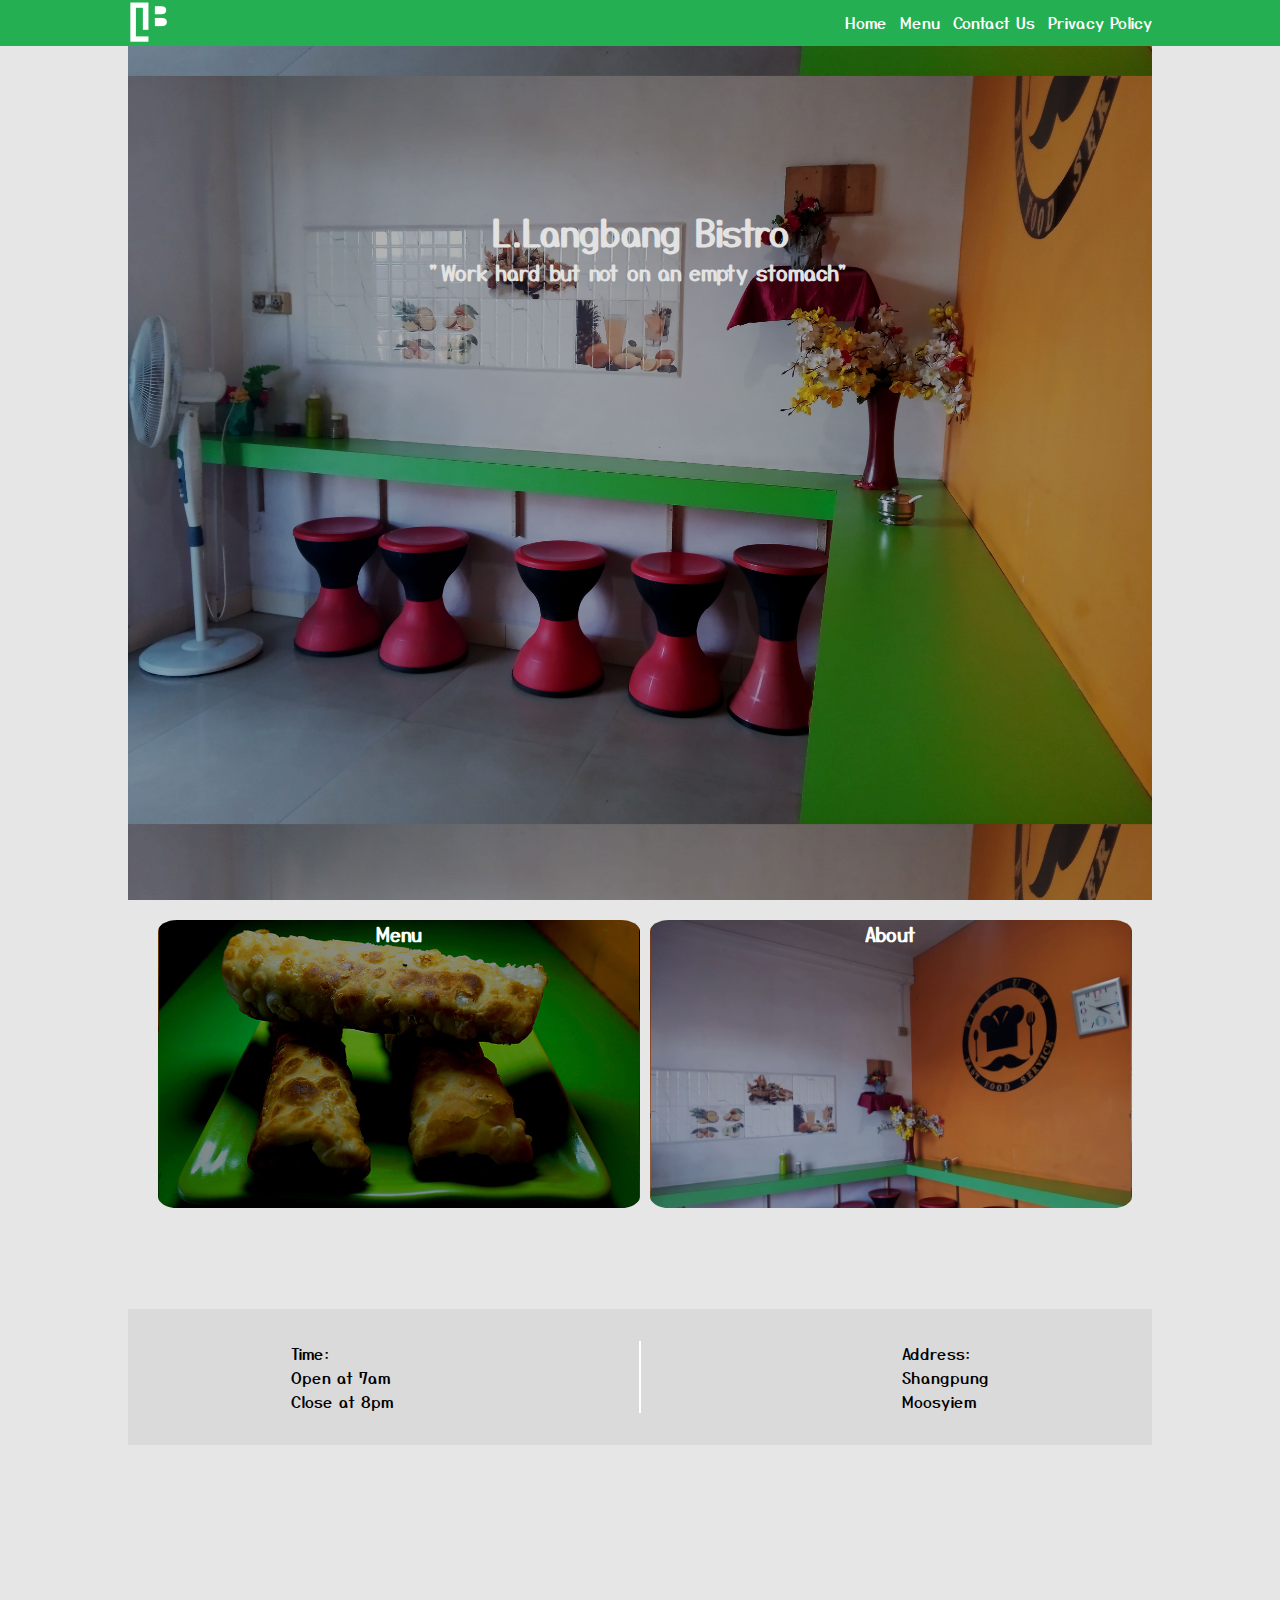
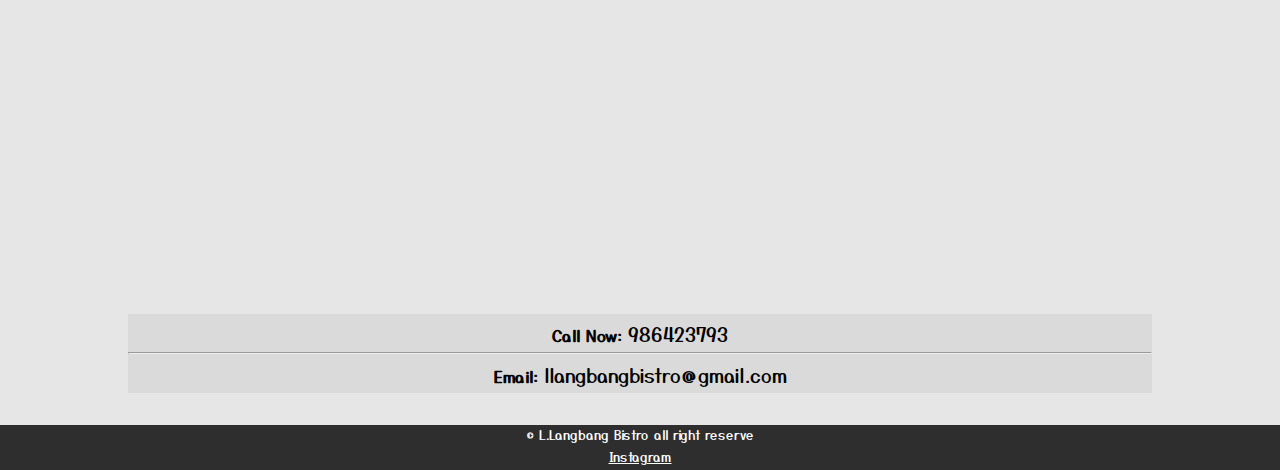
==== commit d67ab74f: "add a privacy policy page" ====
--- a/index.html
+++ b/index.html
@@ -20,8 +20,8 @@
         <ul class="nav"  id="nv">
           <a href="index.html"><li>Home</li></a>
 		  <a href="menu.html"><li>Menu</li></a>
-          <a href="#cont" id="cntac"><li>Contact</li></a>
-		  <a href="" id="prv"><li>Privacy Policy</li></a>
+          <a href="#cont" id="cntac"><li>Contact Us</li></a>
+		  <a href="prvplcy.html" id="prv"><li>Privacy Policy</li></a>
         </ul>
       </div>
 	  <div class="burger" id="navop">
--- a/css/style.css
+++ b/css/style.css
@@ -158,24 +158,19 @@
   
 /* end homepage */
 
-.gallery {
-    display: grid;
-    grid-template-columns: repeat(auto-fit, minmax(100px,1fr));
-    grid-column-gap: 2px;
-    grid-row-gap: 2px;
-    padding: 2px;
-}
-.gallery img{
-    width: 100%;
-}
-.gcontainer{
-    text-align: center;
-    background-color:  rgb(218, 218, 218);
-    color: #1a1a1a;
-    letter-spacing: .2em;
-    margin-top: 1em;
-}
-
+/* privacy policy */
+
+.prv{
+    display: flex;
+    flex-direction: column;
+    justify-content: space-around;
+    height: 80em;
+    padding-top: 2em;
+}
+.prv div{
+    padding: 1em;
+}
+/* end privacy policy */
 
 /* start footer */
 footer {
@@ -478,7 +473,7 @@
         position: absolute;
         right: 0px;
         width: 60%;
-        height: 94vh;
+        height: 98vh;
         margin-top: 2.9em;
         overflow: hidden;
         transform: translatex(100%);
@@ -677,8 +672,16 @@
         }
 
         /* time and adress */
+
+
+        /* privacy policy */
+        .prv{
+            font-size: 1.6em;
+        }
+        /* end privacy policy */
     
     /* end homepage */
+
 
 
 /* start footer */
@@ -911,8 +914,12 @@
 }
 
         
-
-    
+/* privacy policy */
+.prv{
+    font-size: 1.2em;
+}
+/* end privacy policy     */
+
     /* end homepage */
 
 
@@ -1912,6 +1919,14 @@
 .menupg{
     font-size: .8em;
 }
+
+
+/* privacy policy */
+.prv{
+    height: 210vh;
+    font-size: .9em;
+}
+/* end privacy policy */
         /* start footer */
         footer {
             margin-top: 2rem;
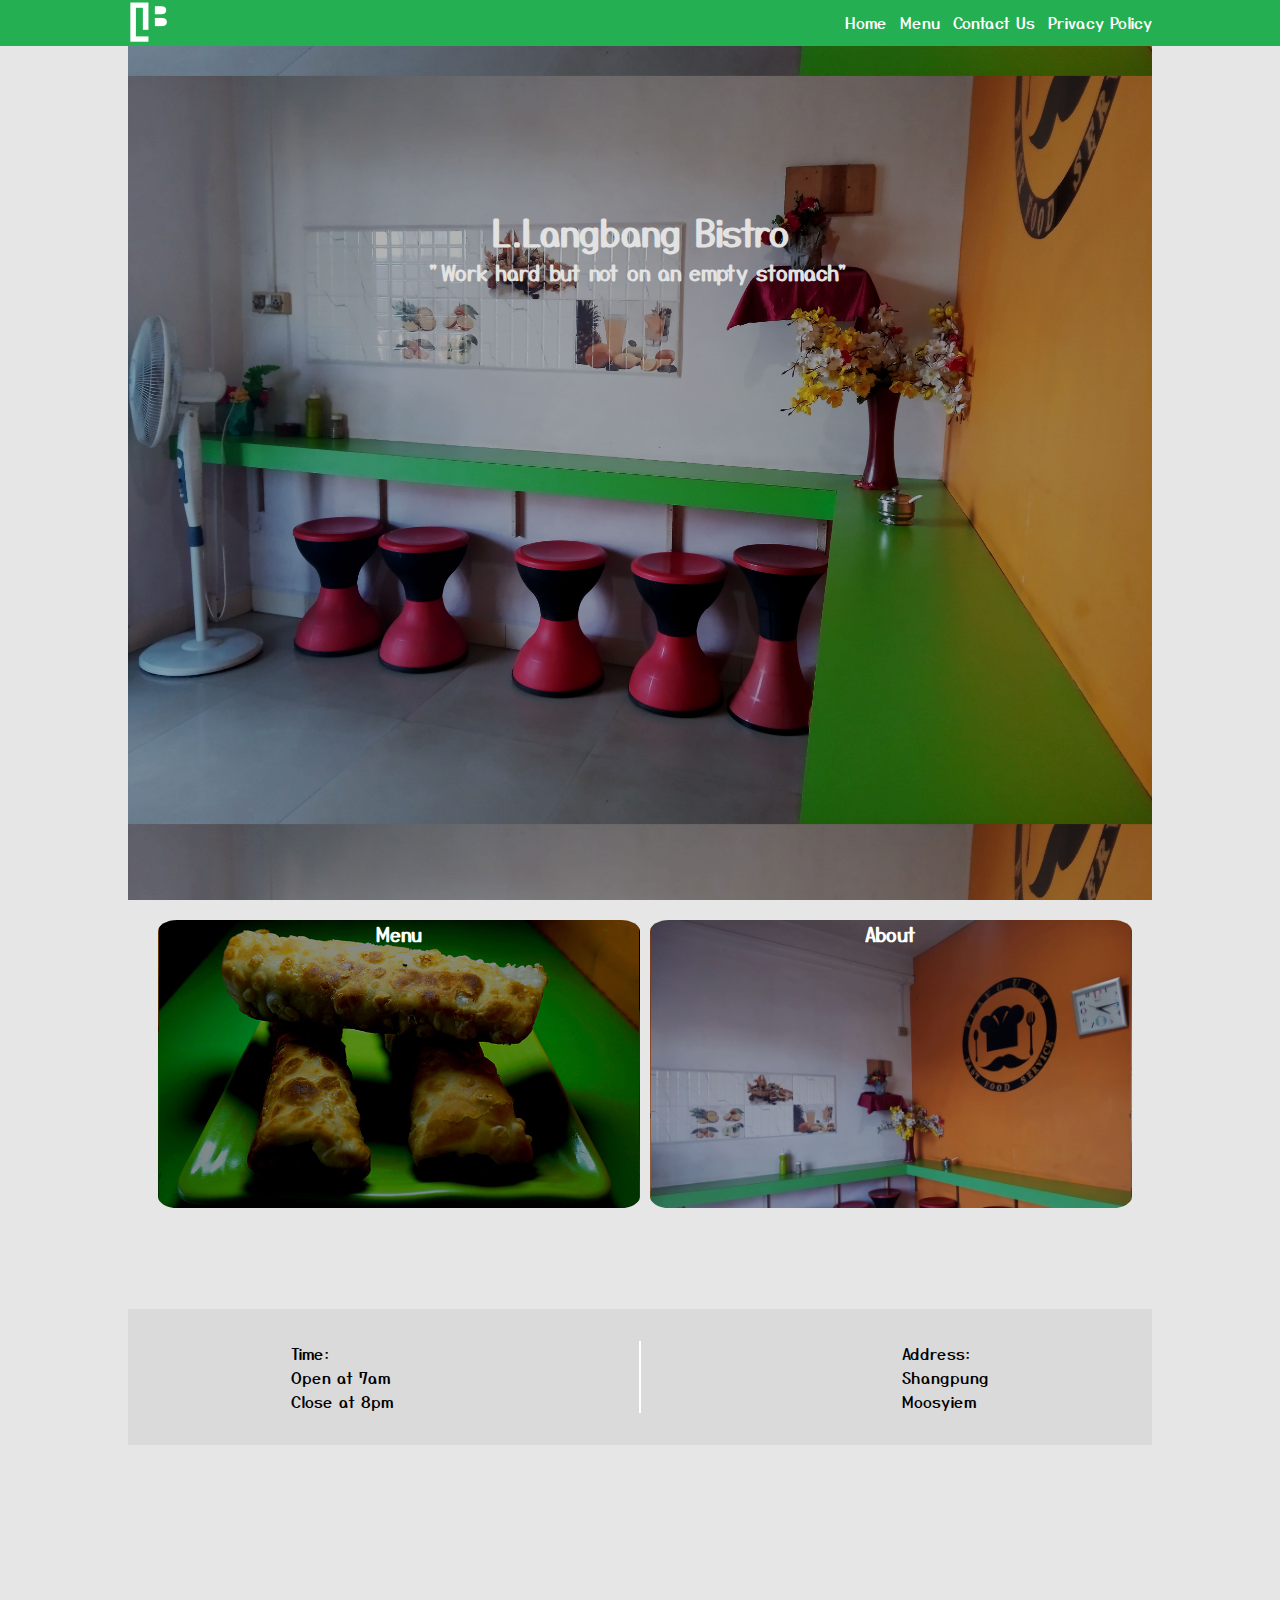
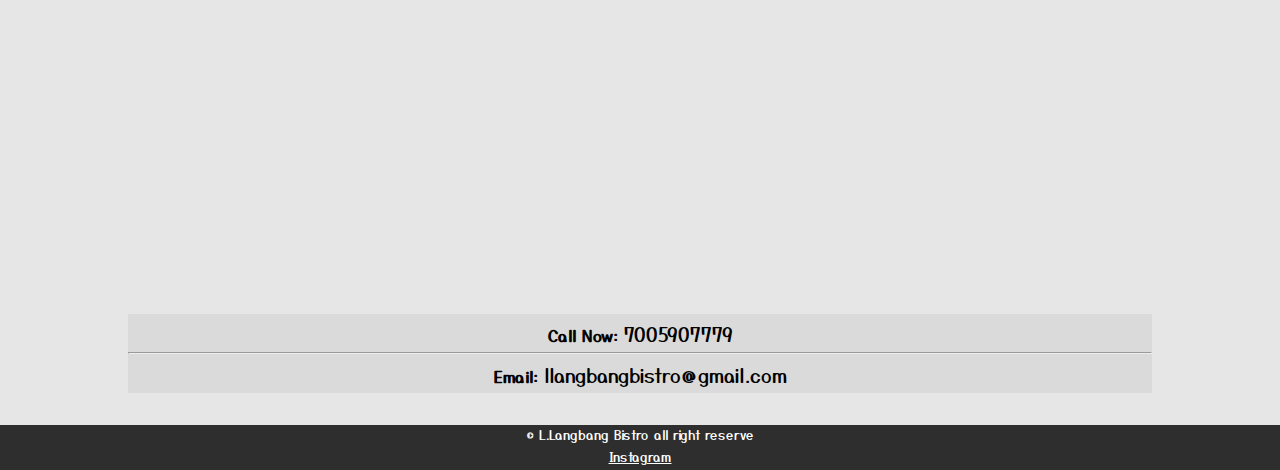
==== commit da878eef: "Update index.html" ====
--- a/index.html
+++ b/index.html
@@ -4,7 +4,7 @@
 <head>
     <meta charset='utf-8'>
     <meta http-equiv='X-UA-Compatible' content='IE=edge'>
-    <title>L.Langbang Bistro Website</title>
+    <title>L.Langbang Bistro</title>
     <meta name='viewport' content='width=device-width, initial-scale=1'>
     <link rel='stylesheet' type='text/css' media='screen' href='css/style.css'>
     <link href="https://fonts.googleapis.com/css2?family=Yusei+Magic&display=swap" rel="stylesheet">
@@ -34,8 +34,7 @@
 
 
 
-<div id="bo-d">
-</div>
+
 <main>
 <section>
 
@@ -77,7 +76,7 @@
 	<div id="about">
 		<div class="aboutxt" id="anmtabt" style="opacity: 0;">
 
-			<span><h2>ABOUT</h2>Hi! Looking for someting to eat? in our bistro we serve you Chinese Food such as chow,soup, etc and we also serve Indian Food, check our <a href="menu.php">menu</a> for more details. 
+			<span><h2>ABOUT</h2>Hi! Looking for someting to eat? in our bistro we serve you Chinese Food such as chow,soup, etc and we also serve Indian Food, check our <a href="menu.html">menu</a> for more details. 
 			Coffee, milk tea and red tea are also avialable. You can <b>BOOK A TABLE</b>, to make sure you are having the best experient in our bistro, to do so contact us by calling on the <a href="#cont">number</a> provided. We do not dilever but Take-away is avialable,
 			 So for take-away call the number provided on the <a href="#cont">contact</a> section. We hope that you're having a great time in our bistro.
 			</span>
@@ -136,8 +135,8 @@
 
 <section id="cont">
 		<div class="phone">
-			<a href="tel:986423793"><b>Call Now:</b>
-      <span>986423793</span>
+			<a href="tel:7005907779"><b>Call Now:</b>
+      <span>7005907779</span>
       </a>
     </div>
     <hr>
--- a/css/style.css
+++ b/css/style.css
@@ -472,7 +472,7 @@
         align-items: center;
         position: absolute;
         right: 0px;
-        width: 60%;
+        width: 100%;
         height: 98vh;
         margin-top: 2.9em;
         overflow: hidden;
@@ -735,7 +735,7 @@
         align-items: center;
         position: absolute;
         right: 0px;
-        width: 60%;
+        width: 100%;
         height: 96vh;
         margin-top: 2.9em;
         overflow: hidden;
@@ -978,7 +978,7 @@
         align-items: center;
         position: absolute;
         right: 0px;
-        width: 60%;
+        width: 100%;
         height: 94vh;
         margin-top: 2.9em;
         overflow: hidden;
@@ -1258,7 +1258,7 @@
         position: absolute;
         right: 0px;
         height: 94vh;
-        width: 60%;
+        width: 100%;
         margin-top: 2.9em;
         overflow: hidden;
         transform: translatex(100%);
@@ -1269,6 +1269,7 @@
         background-color: rgb(37, 175, 83);
         margin-top: 2.9em;
         transition: transform 0.4s;
+        
     }
     .burger{
         display: flex;
@@ -1507,7 +1508,7 @@
         position: absolute;
         right: 0px;
         height: 94vh;
-        width: 60%;
+        width: 100%;
         margin-top: 2em;
         overflow: hidden;
         transform: translatex(100%);
@@ -1734,7 +1735,7 @@
         align-items: center;
         position: absolute;
         right: 0px;
-        width: 60%;
+        width: 100%;
         height: 95vh;
         margin-top: 2em;
         overflow: hidden;
